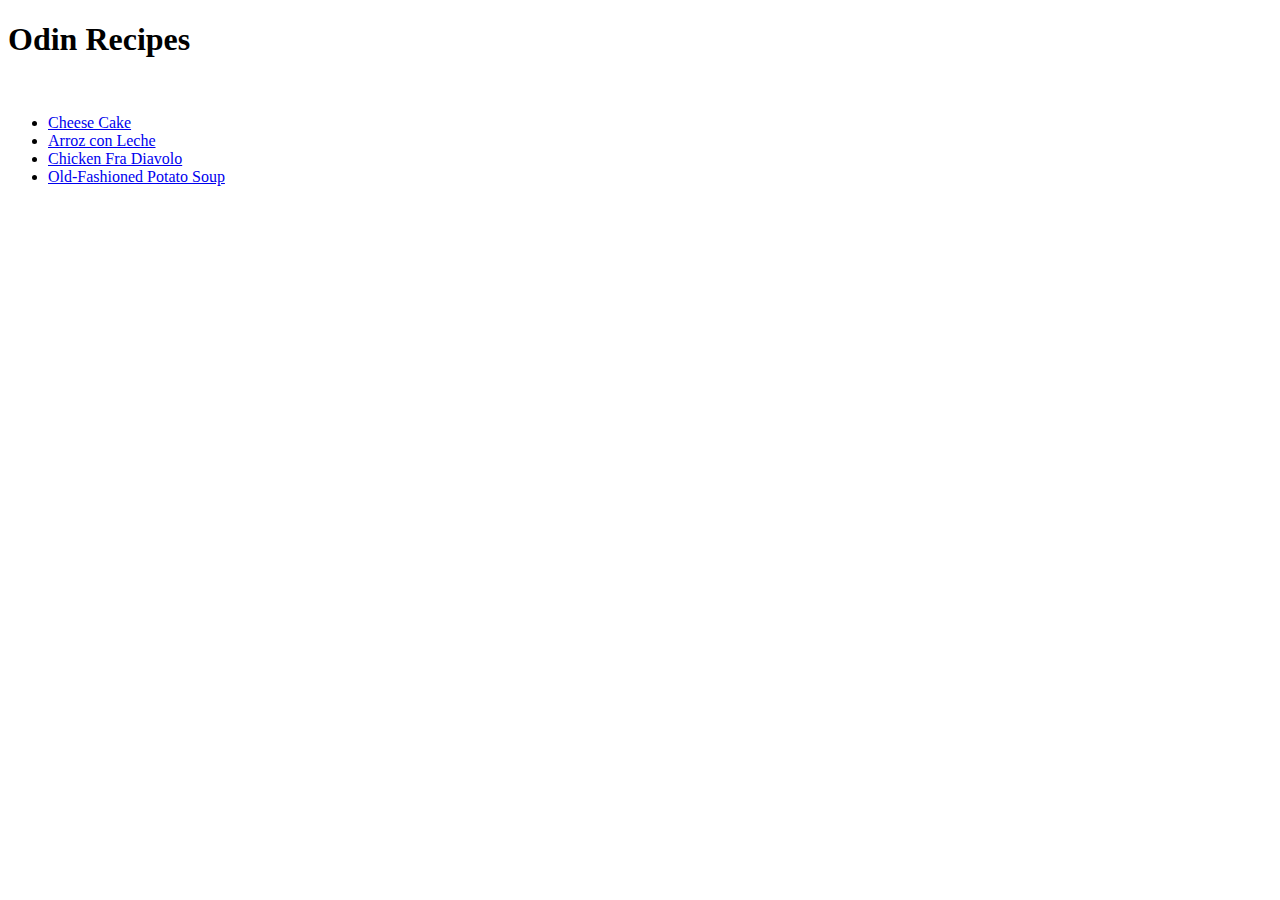
==== index.html @ a5401f38 "First commit of the project" ====
<!DOCTYPE html>

<html>
    <head>
        <meta charset="UTF-8">
        <title>Odin Recipes</title>
    </head>

    <body>
        <h1>Odin Recipes</h1>
        <br>
        <ul>
            <li><a href="./recipes/cheese-cake.html" target =_blank rel = "noopener noreferrer">Cheese Cake</a></li>
            <li><a href="./recipes/arroz-con-leche.html" target="_blank" rel="noopener noreferrer">Arroz con Leche</a></li>
            <li><a href="./recipes/chicken-fra-diavolo.html" target="_blank" rel="noopener noreferrer">Chicken Fra Diavolo</a>
            <li><a href="./recipes/potato-soup.html" target="_blank" rel="noopener noreferrer">Old-Fashioned Potato Soup</a></li>
        </ul>
    </body>
</html>
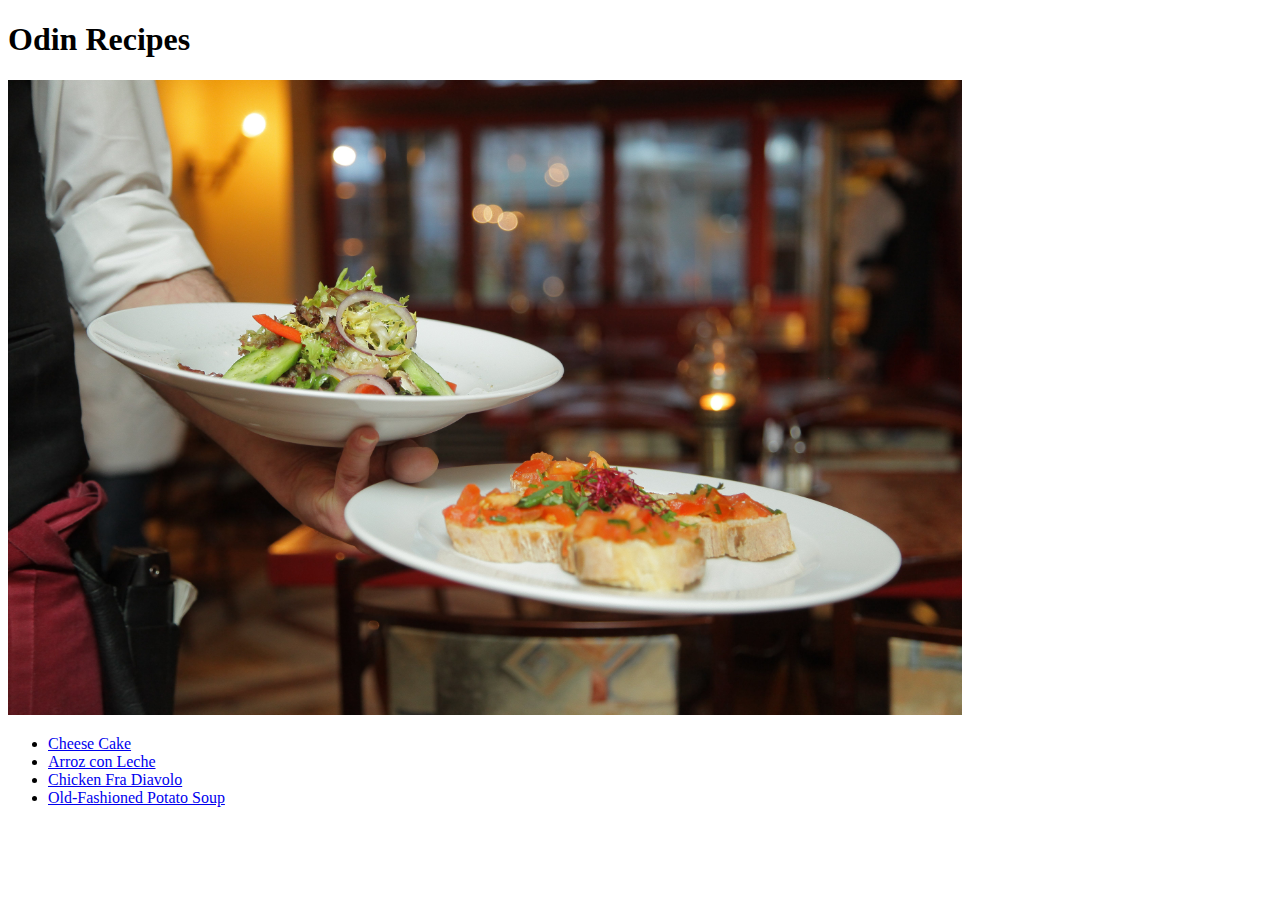
==== commit 03024708: "improved index" ====
--- a/index.html
+++ b/index.html
@@ -8,6 +8,7 @@
 
     <body>
         <h1>Odin Recipes</h1>
+        <img src="./images/restaurant.jpeg" alt="photo of an restaurant" height=635 width=954>
         <br>
         <ul>
             <li><a href="./recipes/cheese-cake.html" target =_blank rel = "noopener noreferrer">Cheese Cake</a></li>
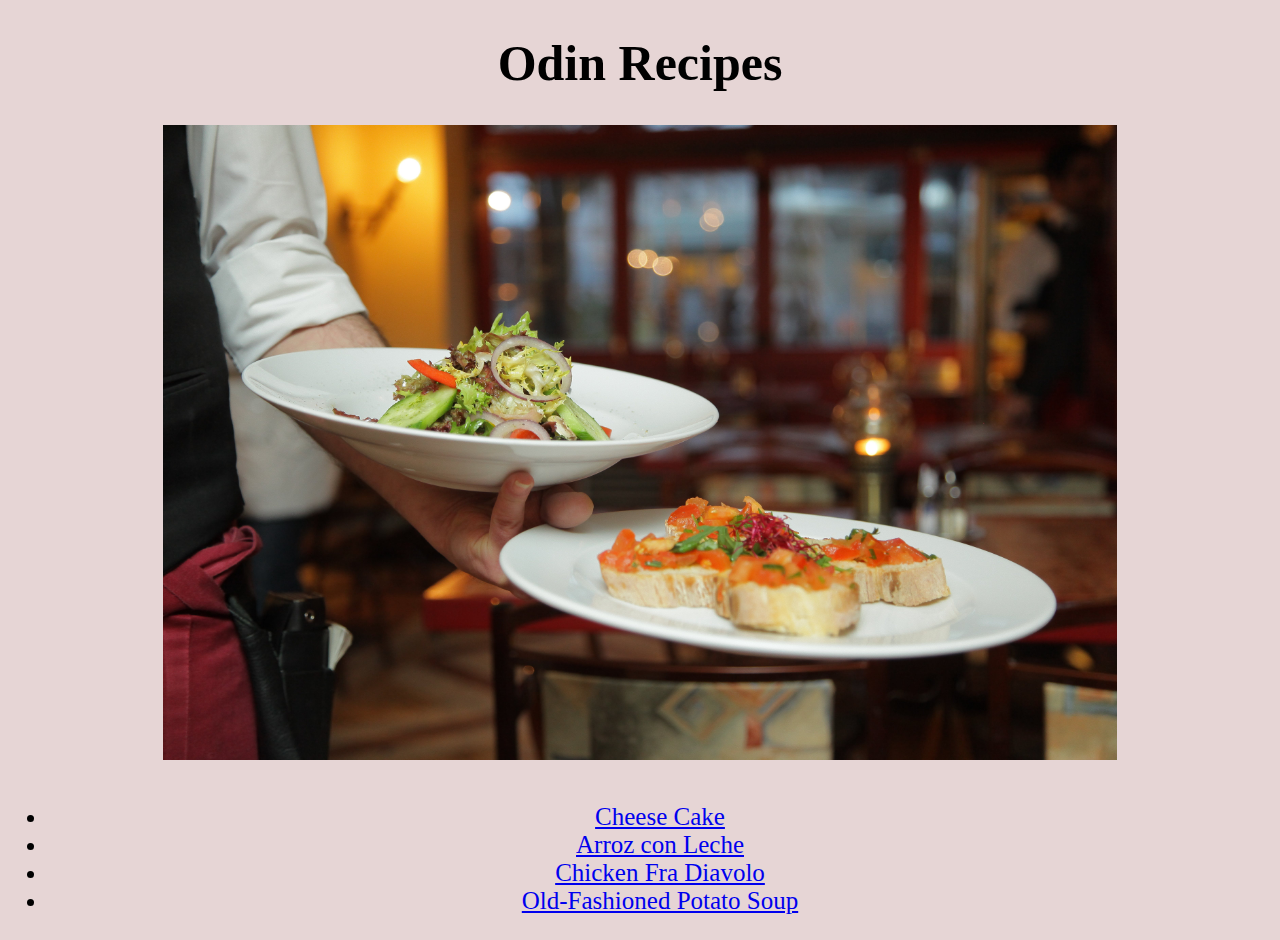
==== commit 8c7bd07f: "back-up" ====
--- a/index.html
+++ b/index.html
@@ -4,17 +4,20 @@
     <head>
         <meta charset="UTF-8">
         <title>Odin Recipes</title>
+        <link rel="stylesheet" href="styles.css">
     </head>
 
-    <body>
-        <h1>Odin Recipes</h1>
-        <img src="./images/restaurant.jpeg" alt="photo of an restaurant" height=635 width=954>
+    <body class="bd">
+        <h1 class="text">Odin Recipes</h1>
+        <img class="img" src="./images/restaurant.jpeg" alt="photo of an restaurant" height=635 width=954>
         <br>
-        <ul>
-            <li><a href="./recipes/cheese-cake.html" target =_blank rel = "noopener noreferrer">Cheese Cake</a></li>
-            <li><a href="./recipes/arroz-con-leche.html" target="_blank" rel="noopener noreferrer">Arroz con Leche</a></li>
-            <li><a href="./recipes/chicken-fra-diavolo.html" target="_blank" rel="noopener noreferrer">Chicken Fra Diavolo</a>
-            <li><a href="./recipes/potato-soup.html" target="_blank" rel="noopener noreferrer">Old-Fashioned Potato Soup</a></li>
-        </ul>
+        <div id="ulist">
+            <ul>
+                <li><a href="./recipes/cheese-cake.html" target =_blank rel = "noopener noreferrer">Cheese Cake</a></li>
+                <li><a href="./recipes/arroz-con-leche.html" target="_blank" rel="noopener noreferrer">Arroz con Leche</a></li>
+                <li><a href="./recipes/chicken-fra-diavolo.html" target="_blank" rel="noopener noreferrer">Chicken Fra Diavolo</a>
+                <li><a href="./recipes/potato-soup.html" target="_blank" rel="noopener noreferrer">Old-Fashioned Potato Soup</a></li>
+            </ul>
+        </div>
     </body>
 </html>
--- a/styles.css
+++ b/styles.css
@@ -0,0 +1,24 @@
+body {
+    background-color: rgb(230, 213, 213);
+    color: black;
+}
+
+
+h1{
+    text-align: center;
+    font-size: 50px;    
+}
+
+.img{
+    display: block;
+    margin-left: auto;
+    margin-right: auto;
+
+}
+#ulist{
+    text-align: center;
+    font-size: 25px;
+}
+.bd{
+    font-family: "Times New Roman",Arial, Helvetica, sans-serif;
+}
